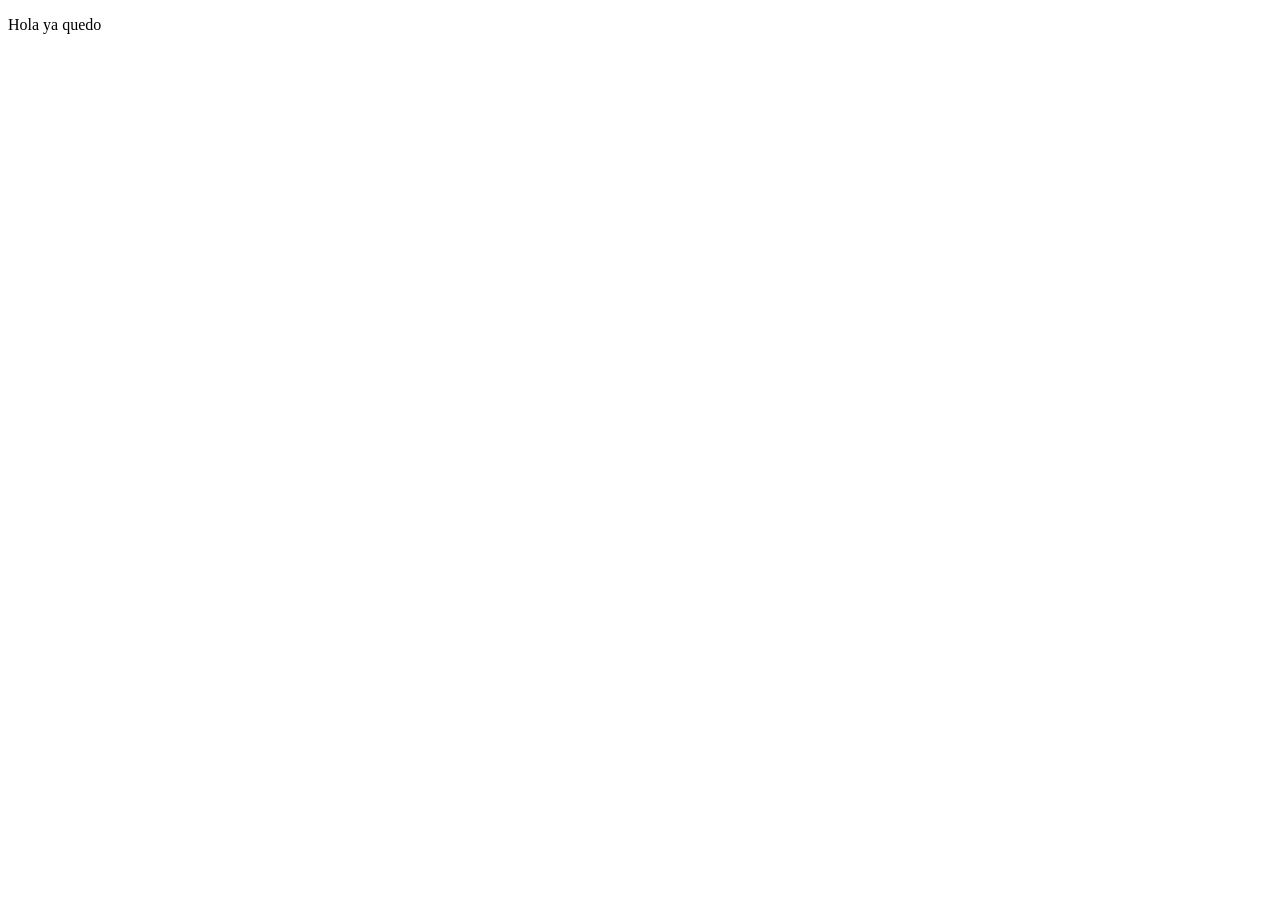
==== src/main/resources/templates/index.html @ 5869aa28 "practica 6" ====
<!DOCTYPE html>
<html>
    <head>
        <meta charset="utf-8">
        <meta http-equiv="X-UA-Compatible" content="IE=edge">
        <title></title>
        <meta name="description" content="">
        <meta name="viewport" content="width=device-width, initial-scale=1">
        <link rel="stylesheet" href="">
    </head>
    <body>
    <p>Hola ya quedo</p>
    </body>
</html>
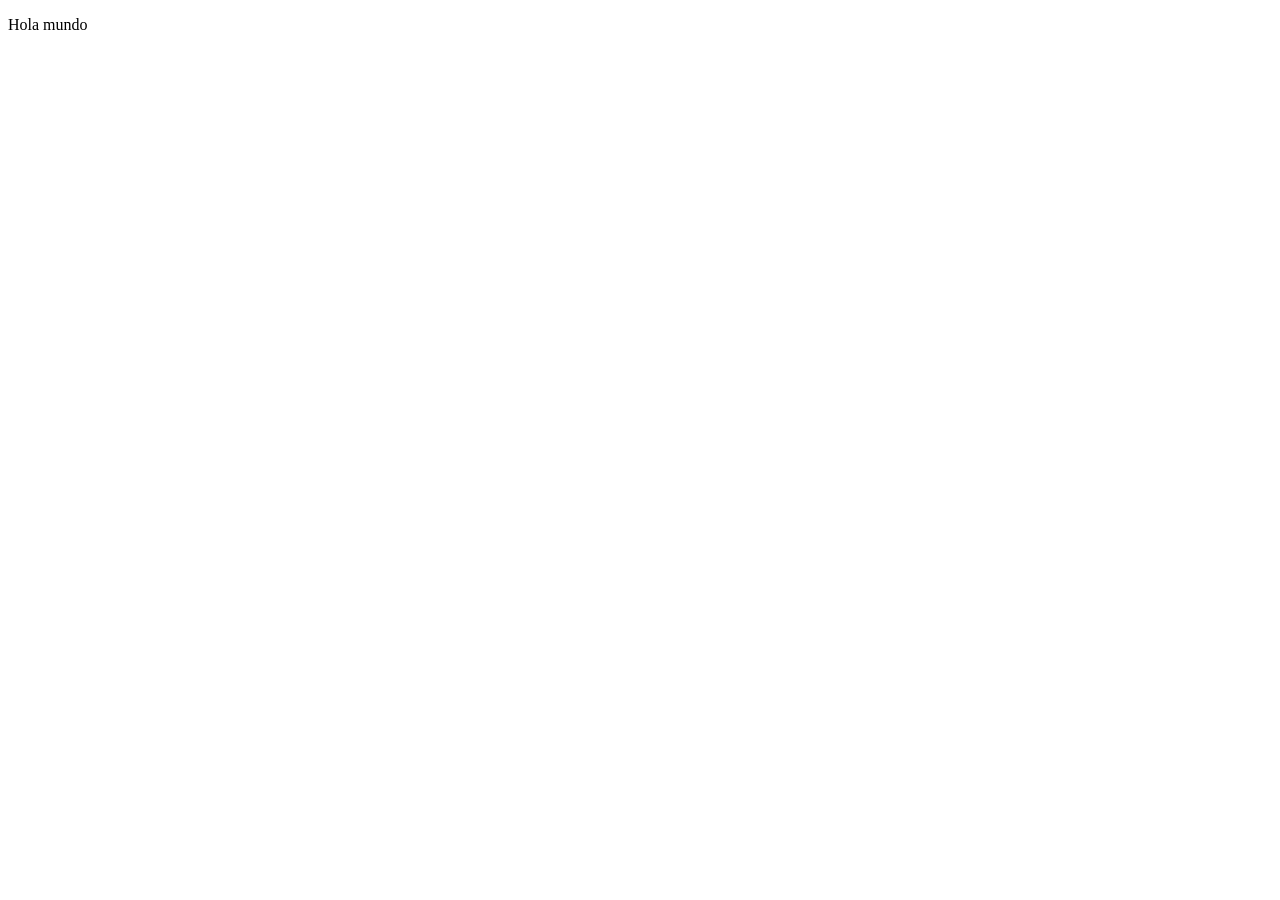
==== commit 8cccfc39: "Update index.html" ====
--- a/src/main/resources/templates/index.html
+++ b/src/main/resources/templates/index.html
@@ -9,6 +9,6 @@
         <link rel="stylesheet" href="">
     </head>
     <body>
-    <p>Hola ya quedo</p>
+    <p>Hola mundo</p>
     </body>
 </html>
